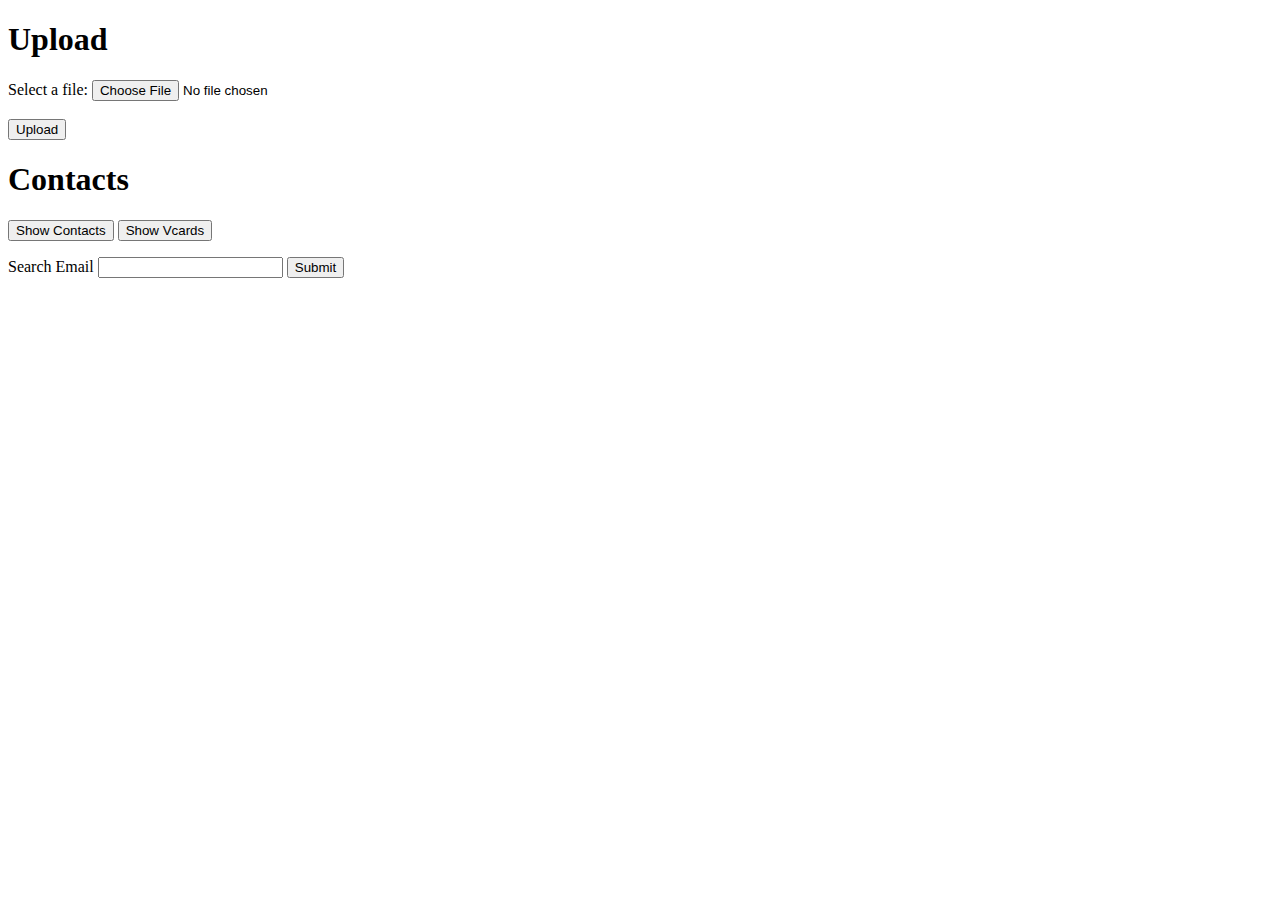
==== index.html @ 7c368650 "uplouded" ====
<!DOCTYPE html>
<html lang="en">
<head>
    <meta charset="UTF-8">
    <meta http-equiv="X-UA-Compatible" content="IE=edge">
    <meta name="viewport" content="width=device-width, initial-scale=1.0">
    <script src="https://code.jquery.com/jquery-3.6.0.min.js"></script>
    <title>Contacts</title>
</head>
<body>
    <h1>Upload</h1>
    <form id="upload-form">
        <label for="file">Select a file:</label>
        <input type="file" id="file" name="file"><br><br>
        <input type="button" value="Upload" onclick="uploadFile()">
    </form>
    <h1>Contacts</h1>
    <div class="getall">
        <button onclick="getContacts()">Show Contacts</button>
        <button onclick="getContactsVcard()">Show Vcards</button>
        <ul id="contacts-list"></ul>
    </div>
    <form id="email-form">
        <label for="email">Search Email</label>
        <input type="text" id="email-input">
        <input type="submit">
    </form>
    <div id="email-output"></div>
    <script src="script.js"></script>
</body>
</html>
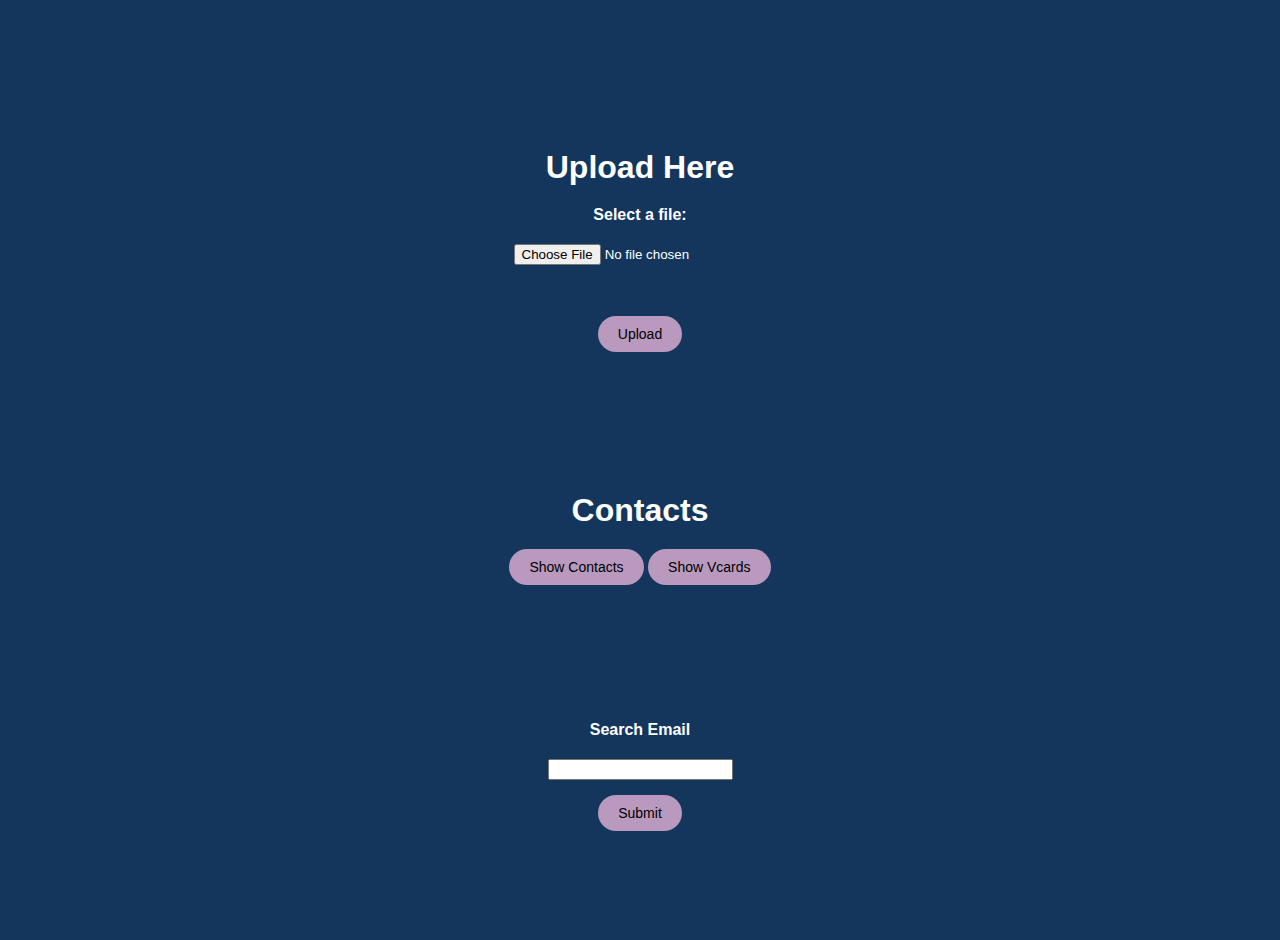
==== commit 8dc2c964: "sent" ====
--- a/index.html
+++ b/index.html
@@ -5,27 +5,223 @@
     <meta http-equiv="X-UA-Compatible" content="IE=edge">
     <meta name="viewport" content="width=device-width, initial-scale=1.0">
     <script src="https://code.jquery.com/jquery-3.6.0.min.js"></script>
-    <title>Contacts</title>
+    <title>API cache - Frontend</title>
 </head>
 <body>
-    <h1>Upload</h1>
+    <h1>Upload Here</h1>
     <form id="upload-form">
         <label for="file">Select a file:</label>
-        <input type="file" id="file" name="file"><br><br>
-        <input type="button" value="Upload" onclick="uploadFile()">
+        <input id="fileInp" type="file" id="file" name="file"><br><br>
+        <input class="button" type="button" value="Upload" onclick="uploadFile()">
     </form>
     <h1>Contacts</h1>
     <div class="getall">
-        <button onclick="getContacts()">Show Contacts</button>
-        <button onclick="getContactsVcard()">Show Vcards</button>
+        <button class="button" onclick="getContacts()">Show Contacts</button>
+        <button class="button" onclick="getContactsVcard()">Show Vcards</button>
         <ul id="contacts-list"></ul>
     </div>
     <form id="email-form">
         <label for="email">Search Email</label>
-        <input type="text" id="email-input">
-        <input type="submit">
+        <input id="search" type="text" id="email-input">
+        <input class="button" type="submit">
     </form>
     <div id="email-output"></div>
-    <script src="script.js"></script>
+    
+    <script>
+
+        function uploadFile() {
+            var form = document.getElementById('upload-form');
+            var formData = new FormData(form);
+        
+            fetch('http://localhost:6438/upload', {
+            method: 'POST',
+            body: formData
+            })
+            .then(response => response.json())
+            .then(data => {
+                console.log(data);
+                alert('Upload successful');
+            })
+            .catch(error => {
+                console.error(error);
+                alert('Upload failed');
+            });
+        }
+        
+        
+        
+        
+        const contactsList = document.getElementById('contacts-list');
+        let currentData = null;
+        
+        // get called when button is pressed to fetch contacts data
+        function getContacts() {
+            if (currentData === 'contacts') {
+              // Clear the existing content in #contacts-list
+              contactsList.innerHTML = '';
+              currentData = null;
+            } else {
+              fetch('http://localhost:5555/proxy/cacheJson')
+                .then(response => response.json())
+                .then(data => {
+                  // Clear the existing content in #contacts-list
+                  contactsList.innerHTML = '';
+                  currentData = 'contacts';
+          
+                  for (let contact of data) {
+                    const li = document.createElement('li');
+                    li.innerHTML = `_id: ${contact._id.$oid}<br>
+                                      name: ${contact.name}<br>
+                                      email: ${contact.email}<br>
+                                      phone: ${contact.phone}<br>
+                                      address: ${contact.address}<br>
+                                      company: ${contact.company}<br>
+                                      fullname: ${contact.fullname}`;
+                    contactsList.appendChild(li);
+                  }
+                })
+                .catch(error => {
+                  console.error('Error fetching contacts:', error);
+                });
+            }
+          }
+          
+        
+        // get called when button is pressed to fetch vCard data
+        function getContactsVcard() {
+          if (currentData === 'vcard') {
+            // Clear the existing content in #contacts-list
+            contactsList.innerHTML = '';
+            currentData = null;
+          } else {
+            fetch('http://localhost:5555/proxy/cacheVcard')
+              .then(response => response.json())
+              .then(data => {
+                // Clear the existing content in #contacts-list
+                contactsList.innerHTML = '';
+                currentData = 'vcard';
+        
+                for (let contact of data) {
+                  const li = document.createElement('li');
+                  const vcardLines = contact.vcard.split('\n').map(line => `${line}<br>`).join('');
+                  li.innerHTML = `${vcardLines}<br>`;
+                  contactsList.appendChild(li);
+                }
+              })
+              .catch(error => {
+                console.error('Error fetching contacts vCard:', error);
+              });
+          }
+        }
+        
+        
+        $(document).ready(function() {
+            // handle the form submission
+            $('#email-form').submit(function(event) {
+              // prevent the form from submitting normally
+              event.preventDefault();
+              
+              // get the entered email
+              var email = $('#email-input').val();
+              
+              // make a GET request to the API endpoint with the entered email
+              $.get("http://localhost:6438/contacts/" + email, function(data) {
+                // format the JSON data with line breaks and display the result in the #email-output div
+                var contact = data;
+                var p = document.createElement('p');
+                p.innerHTML = `_id: ${contact._id.$oid}<br>
+                                  name: ${contact.name}<br>
+                                  email: ${contact.email}<br>
+                                  phone: ${contact.phone}<br>
+                                  address: ${contact.address}<br>
+                                  company: ${contact.company}<br>
+                                  fullname: ${contact.fullname}`;
+                $('#email-output').html(p);
+              })
+              .fail(function() {
+                // display an error message if the request fails
+                $('#email-output').text('Contact with email ' + email + ' does not exist');
+              });
+            });
+          });
+        </script>
+
+<style>
+  body {
+      font-family: Arial, sans-serif;
+      margin: 0;
+      padding: 20px;
+      display: flex;
+      flex-direction: column;
+      align-items: center;
+      justify-content: center;
+      min-height: 100vh;
+      background-color: #14365d;
+      color: #fff;
+  }
+
+  h1 {
+      margin-top: 100px;
+      margin-bottom: 20px;
+      color: #fff;
+  }
+
+  form {
+      margin-bottom: 20px;
+      display: flex;
+      flex-direction: column;
+      align-items: center;
+  }
+
+  .button {
+      padding: 10px 20px;
+      font-size: 14px;
+      margin-bottom: 20px;
+      background-color: #b999be;
+      border: none;
+      border-radius: 20px;
+      transition: 0.3s;
+      }
+
+      .button:hover {
+     
+      background-color: #14365d;
+      color: white;
+     
+      }     
+
+  ul {
+    
+      list-style-type: none;
+      padding: 0;
+      text-align: left;
+  }
+
+  li {
+      margin-bottom: 10px;
+  }
+
+  label {
+      font-weight: bold;
+      margin-bottom: 5px;
+  }
+
+  #email-output {
+      margin-top: 20px;
+      font-weight: bold;
+  }
+
+  #email-form{
+    margin-top: 100px;
+  }
+
+  .getall {
+    text-align: center;
+  }
+
+  #search, #fileInp{
+    margin: 15px 0;
+  }
+</style>
 </body>
 </html>